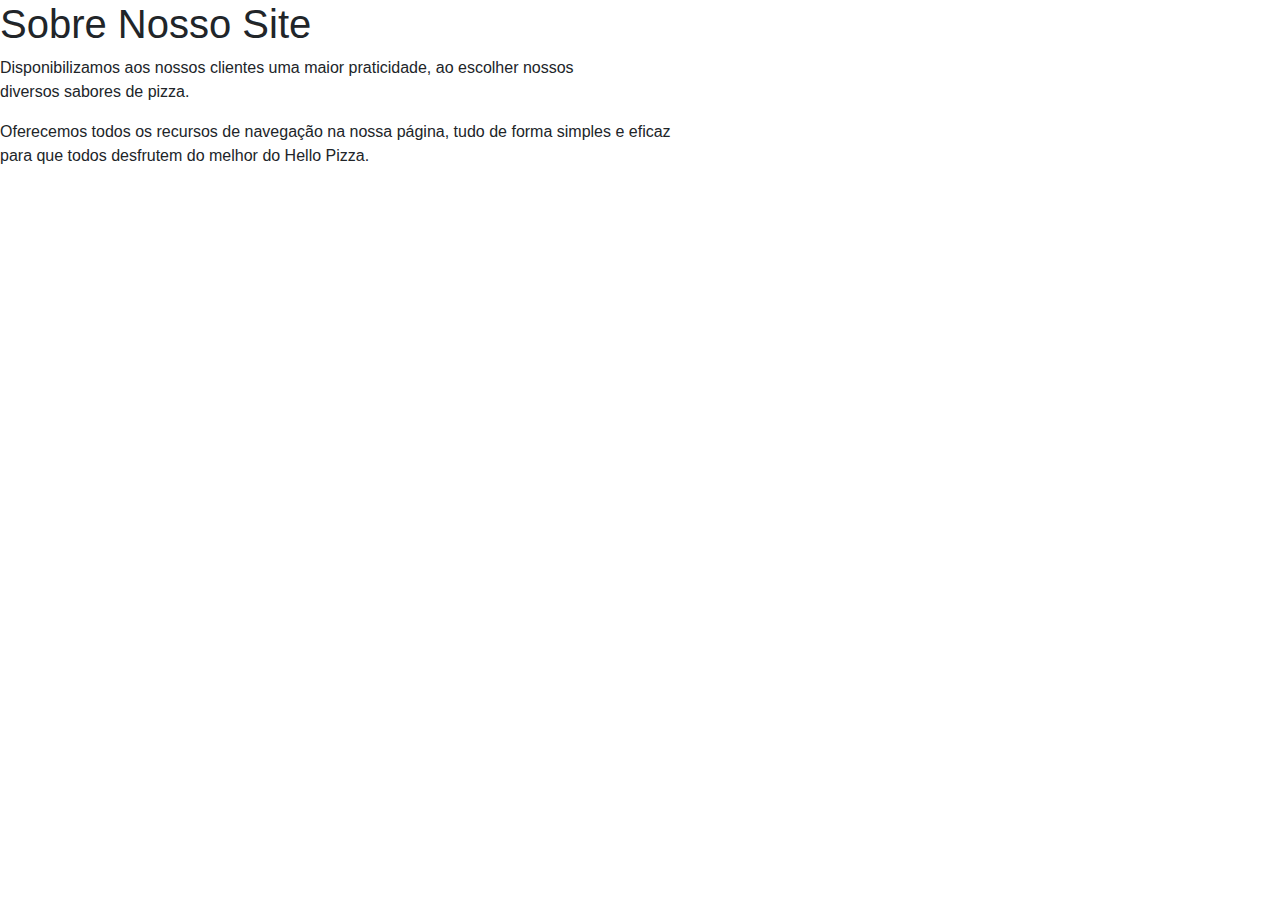
==== sobre.html @ bbedb990 "Add files via upload" ====
<!DOCTYPE html>
<html>
<head>
	<meta charset="utf-8">
	<link rel="stylesheet" type="text/css" href="css/style.css">
	<link rel="stylesheet" href="https://stackpath.bootstrapcdn.com/bootstrap/4.4.1/css/bootstrap.min.css" integrity="sha384-Vkoo8x4CGsO3+Hhxv8T/Q5PaXtkKtu6ug5TOeNV6gBiFeWPGFN9MuhOf23Q9Ifjh" crossorigin="anonymous">
	<title>Sobre a Hello Pizza</title>
</head>
<body>
	<h1>Sobre Nosso Site</h1>
  <p class="texto1">Disponibilizamos aos nossos clientes uma maior praticidade, ao escolher nossos <br> diversos sabores de pizza.</p>
  <p class="texto2">Oferecemos todos os recursos de navegação na nossa página, tudo de forma simples e eficaz <br> para que todos desfrutem do melhor do Hello Pizza.</p>
</body>
</html>
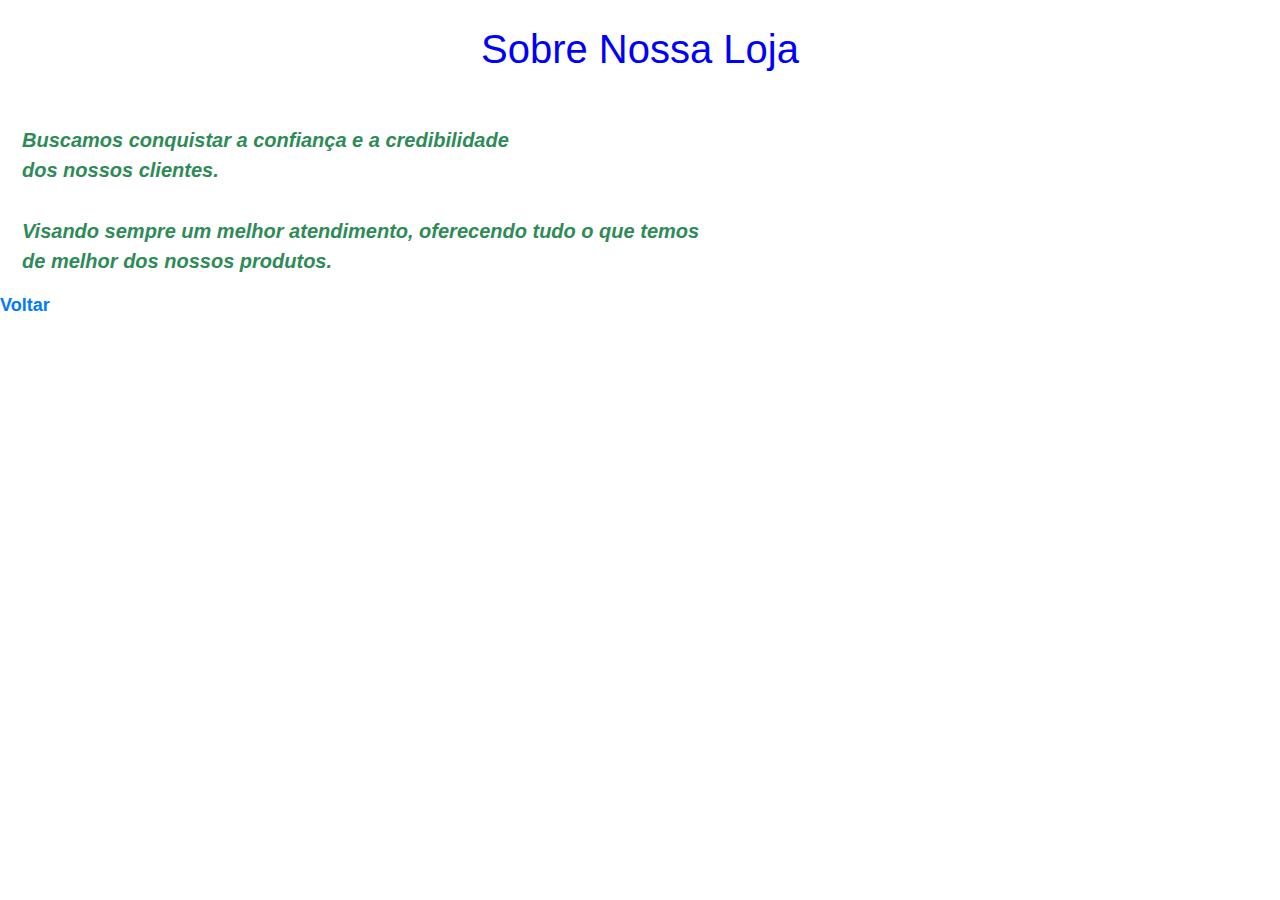
==== commit c3e0bcfc: "Add files via upload" ====
--- a/sobre.html
+++ b/sobre.html
@@ -1,14 +1,17 @@
 <!DOCTYPE html>
 <html>
 <head>
-	<meta charset="utf-8">
-	<link rel="stylesheet" type="text/css" href="css/style.css">
-	<link rel="stylesheet" href="https://stackpath.bootstrapcdn.com/bootstrap/4.4.1/css/bootstrap.min.css" integrity="sha384-Vkoo8x4CGsO3+Hhxv8T/Q5PaXtkKtu6ug5TOeNV6gBiFeWPGFN9MuhOf23Q9Ifjh" crossorigin="anonymous">
-	<title>Sobre a Hello Pizza</title>
+    <meta charset='utf-8'>
+    <meta http-equiv='X-UA-Compatible' content='IE=edge'>
+    <title>Ronny Acessórios</title>
+    <meta name='viewport' content='width=device-width, initial-scale=1'>
+    <link rel='stylesheet' type='text/css' media='screen' href='main.css'>
+    <link rel="stylesheet" href="https://stackpath.bootstrapcdn.com/bootstrap/4.4.1/css/bootstrap.min.css" integrity="sha384-Vkoo8x4CGsO3+Hhxv8T/Q5PaXtkKtu6ug5TOeNV6gBiFeWPGFN9MuhOf23Q9Ifjh" crossorigin="anonymous">
 </head>
 <body>
-	<h1>Sobre Nosso Site</h1>
-  <p class="texto1">Disponibilizamos aos nossos clientes uma maior praticidade, ao escolher nossos <br> diversos sabores de pizza.</p>
-  <p class="texto2">Oferecemos todos os recursos de navegação na nossa página, tudo de forma simples e eficaz <br> para que todos desfrutem do melhor do Hello Pizza.</p>
+     <h1>Sobre Nossa Loja</h1>
+        <p class="paragrafo1">Buscamos conquistar a confiança e a credibilidade<br> dos nossos clientes.</p>
+        <p class="paragrafo2">Visando sempre um melhor atendimento, oferecendo tudo o que temos <br> de melhor dos nossos produtos. </p>
+           <a href="index.html">Voltar</a>
 </body>
 </html>--- a/main.css
+++ b/main.css
@@ -0,0 +1,29 @@
+h1{
+  color: blue;  
+  text-align: center;
+  padding-top: 25px;
+  font-size: 43px;
+}
+.paragrafo1 {
+    color: seagreen;
+    font-size: 20px;
+    margin-left: 22px;
+    padding-top: 44px;
+    font-family: Arial, Helvetica, sans-serif;
+    font-style: italic;
+    font-weight: bolder;
+}
+.paragrafo2 {
+    color: seagreen;
+    font-size: 20px;
+    margin-left: 22px;
+    padding-top: 15px;
+    font-family: Arial, Helvetica, sans-serif;
+    font-style: italic;
+    font-weight: bolder;
+}
+a{
+    color: red;
+    font-weight: bold;
+    font-size: 18px;
+}
